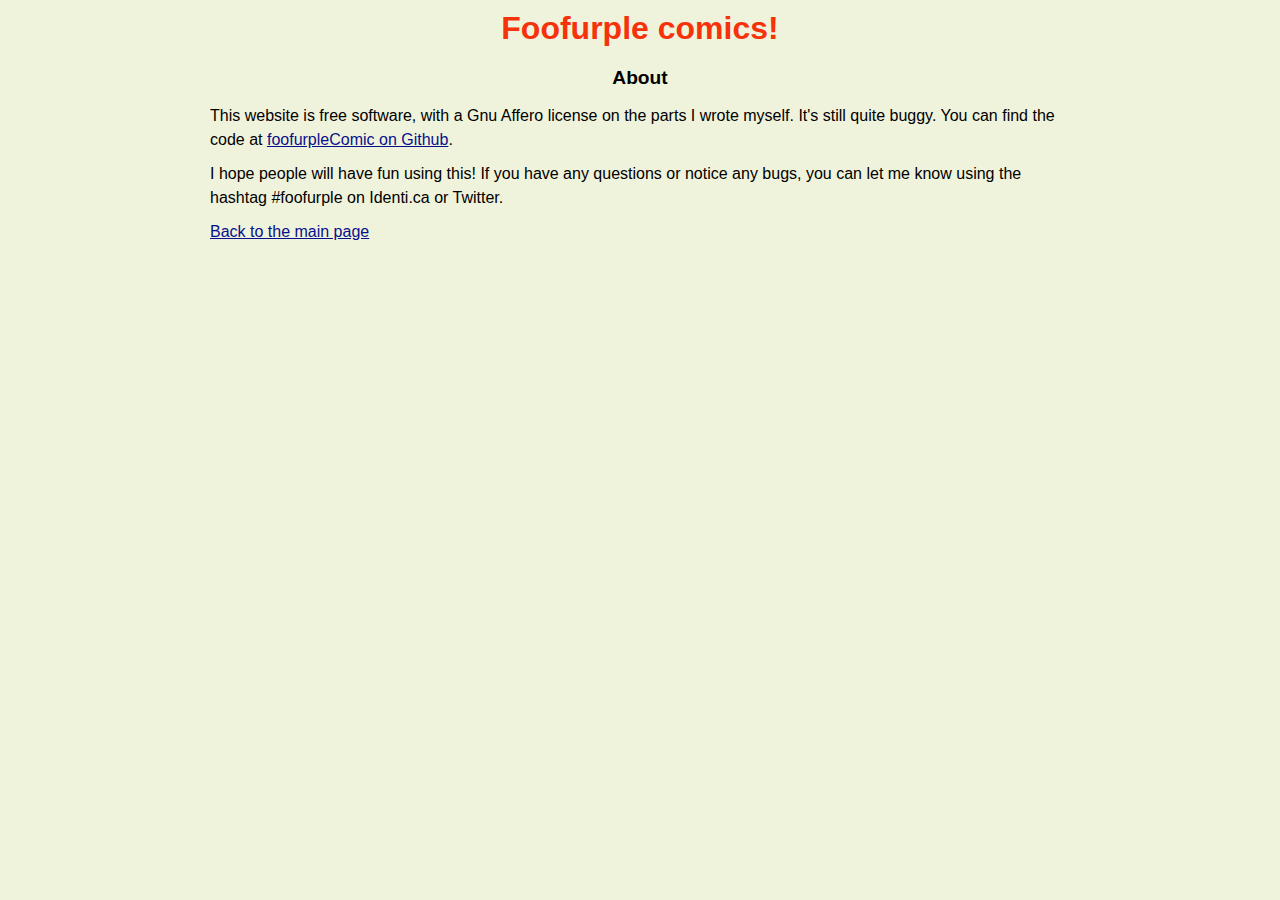
==== about.html @ c8a58b19 "added padding to bottom of textareas for easier clicking" ====
<!DOCTYPE html>

<html>
<head>
<meta http-equiv="Content-Type" content="text/html;charset=utf-8">
<title>About: Foofurple comics!</title>
<meta name="description" content="About: Foofurple comics. Make your own webcomic using amazing Creative Commons and Public Domain images.">
<link rel="icon" type="image/png" href="kittyIcon.png">
<link rel="stylesheet" type="text/css" href="kittyStyle.css">
</head>

<body>

<div id="container">

<h1 style="text-align:center;">Foofurple comics!</h1>

<h2>About</h2>

<p>This website is free software, with a Gnu Affero license on the parts I wrote myself. It's still quite buggy. You can find the code at <a href="https://github.com/anarres/foofurpleComic">foofurpleComic on Github</a>.</p>

<p>I hope people will have fun using this! If you have any questions or notice any bugs, you can let me know using the hashtag #foofurple on Identi.ca or Twitter.</p>

<p><a href="index.html">Back to the main page</a></p>

</div> <!--#container-->

</body>
</html>
---- kittyStyle.css ----
/* General layout */

* {
    margin: 0px;
    padding: 0px;
    border: 0px;
}
body {
    font-family: Arial, Helvetica, sans-serif;
    background-color: #f0f3db;
}
#container {
    min-width: 400px;
    max-width: 860px;
    margin: 0px auto;
}

#header {
    clear: both;
}
#header p {
    text-align: center;
}

/* General typography  */

h1 {
    text-align:center;
    padding: 10px;
    color: #f6320b;
    font-size: 2em;
    clear: both;
}
h2,h3,h4,h5,h6 {
    text-align:center;
    padding: 10px 0px;
    font-size: 1.2em;
}
p {
    padding: 5px 0px;
    line-height: 1.5em;
}
a {
    text-decoration: underline;
    color: #07108C;
}
a:hover {
    color: #0C1BEB;
}
input {
    border: 1px solid black;
    border-radius: 3px;
    padding: 3px 6px;
}
input.radio {
    margin-right: 10px;
    background-color:yellow;
}
button {
    border: 1px solid black;
    border-radius: 3px;
    padding: 4px 8px;
    cursor: pointer;
    font-size: 1.1em;
}
 
/* Control size of images */
img.charImg {
    width: 100px;
    height: 100px;
}
/* Control size of images !!!!!!!!!!!!!!!!!!!!!!!!!!!!!!!!!!!!!!!!!!!!!!!!!!!!!!!!!!!!!!!1 */




/* Buttons / Controls */

div#controls {
    //position: fixed;
    top: 0px;
    z-index: 9;
    max-width: 860px;
    background-color: #f0f3db;
    padding: 3px;
    border-radius: 3px;
}
div.buttonFoo {
    text-align: center;
    background-color:#f6320b;
    cursor: pointer;
    height: 50px;
    border: 1px solid #cccccc;
    margin: 10px 3px;
    margin-bottom: 0px;
    float: left;
    border-radius: 5px;
}
div.buttonFoo:hover {
    background-color: #ff1c97;
}
div.buttonFoo a {
    display: block;
    padding: 5px 7px;   
    font-size: 1.1em;
    color: #ffffff;
    font-weight: bold;
    text-decoration: none;
}
div.buttonFooText {
    float: right;
    margin-left: 3px;
}

/* Color widget */

div.colorWidget {
    background-image:url('images/spectrum.png');
    border: 1px solid #cccccc;
    margin: 10px 3px;
    border-radius: 5px;
}
div.colorWidget input {
    padding: 10px 0px;
    font-weight: bold;
    display: block;
    width: 150px;
    text-align: center;
    cursor: pointer;
    border: 1px solid #434A3A;
    margin: 3px;
}

/* White toggleDivs for choosing kitties or background art */

div.toggleDiv {
    position: absolute;
    top: 0px;
    left: 0px;
    width: 95%;
    height: 60%;
    background-color: #ffffff;
    background-image:url('sinus.png');
    z-index: 10;
    visibility: hidden;
    border-radius: 35px;
    overflow: scroll;
}
div.toggleDiv img {
    cursor: pointer;
    padding: 5px;
    margin: 5px;
}
div#chooseKitty h3 {
    font-size: 2em;
}
div#chooseKitty img {
    width: 100px;
}
#kittyLeft {
    width:45%;
    float:left;
}
#kittyRight {
    width:50%;
    float:left;
    border-left:3px dashed blue;
}
div#chooseBackgroundImage {
    background-image:url('sinus.png');
}
div#chooseBackgroundImage img {
    width: 150px;
    height: 100px;
}
div#removeBackgroundArt {
    cursor: pointer;
}
div#removeBackgroundArt a {
    background-color: #ffffff;
    display: block;
    color: #f6320b;
    text-align:center;
    border: 2px solid #f6320b;
    border-radius: 20px;
}
div#removeBackgroundArt a:hover {
    background-color:yellow;
}
.highlight {
    background-color: yellow;
}

/* infoDivs - so all the info-bubble things have the same look */

.infoDiv {
    background-color: #f7f8f2;
    border: 3px solid #f6320b;
    border-radius: 5px;
    padding: 3px 6px;
    text-align: center;
    max-width: 820px;
}
.infoDiv p {
    padding: 5px 50px;
}


/*
*    invisPosFixed:
*    things that are invisible by default, have a high z-index and appear 
*    right at the top when visible, and are also infoDivs
*/

.invisPosFixed {
    position:fixed;
    top: 15px;
    z-index: 99;
    visibility: hidden;
}
.close {
    float: right;
    margin: 5px;
    padding: 2px 6px;
    border-radius: 5px;
    cursor: pointer;
}
.close:hover {
    background-color: #dddddd;
}
.little {
    font-size: 0.9em;
}
p.description {
    border: 3px dashed blue;
    margin: 10px 60px;
    margin-bottom: 30px;
    padding: 15px 25px;
    border-radius: 10px;
    background-color: #ffffff;
}

/* Comic panels */

div.backgroundArt {
    width:400px;
    height:300px;
    border: 2px solid #bbbbbb;
    border-top: 10px solid #bbbbbb;
    z-index: 1;
    float: left;
    margin: 10px;
    position: relative;
    border-radius: 2px;
    background-size:400px 300px;
    background-repeat:no-repeat;
}
div.backgroundArt img {
    z-index: 2;
}
img.kitty1, img.kitty2 {
    width: 100px;
    height: 100px;
}



.leftBubbleImage {
    position: absolute;
    top: 5px;
    left: 5px;
}
.rightBubbleImage {
    position: absolute;
    top: 5px;
    left: 210px;
}

.textarea1 {
    z-index: 3;
    position: absolute;
    top: 10px;
    left: 10px;
    background-color: transparent;
    padding-bottom: 40px;
}
.textarea2 {
    z-index: 3;
    position: absolute;
    top: 10px;
    left: 220px;
    background-color: transparent;
    padding-bottom: 40px;
}
.kitty1 {
    position: absolute;
    top: 200px;
    left: 50px;
}
.kitty2 {
    position: absolute;
    top: 200px;
    left: 250px;
}

/* Metadata */

div#imagesMetadata {
    margin-top: 50px;
    margin-bottom: 50px;
    clear: both;
}


/* Canvas */

#myCanvas {
    margin:0px;
    padding:0px;
    border:0px;
    //visibility: hidden;
    //position:absolute;
    //top:-400px;
    //left:1200px;
}
.extraSpace {
    padding: 5px 30px;
}
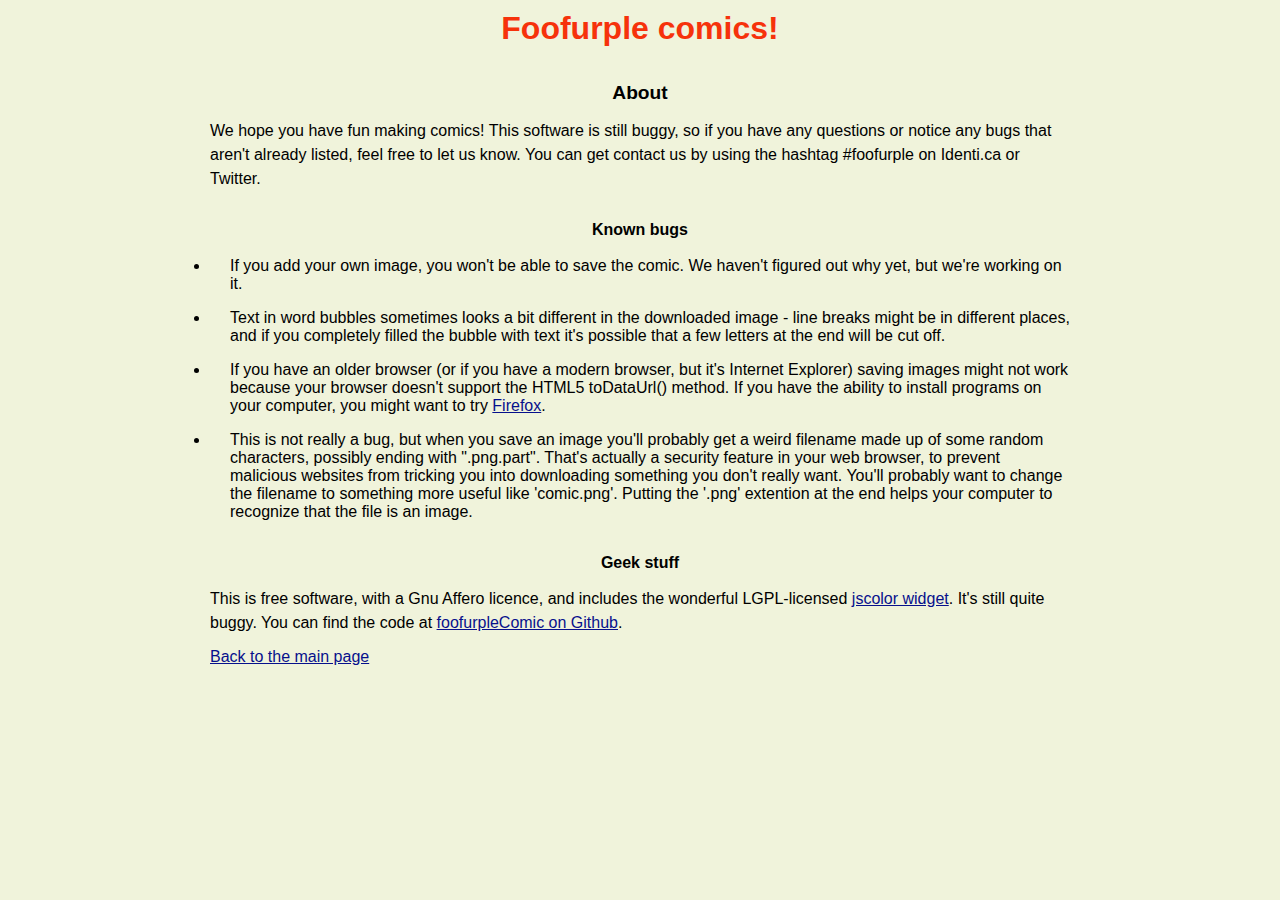
==== commit 5e24eae8: "about text" ====
--- a/about.html
+++ b/about.html
@@ -15,13 +15,33 @@
 
 <h1 style="text-align:center;">Foofurple comics!</h1>
 
+<div id="about">
+
 <h2>About</h2>
 
-<p>This website is free software, with a Gnu Affero license on the parts I wrote myself. It's still quite buggy. You can find the code at <a href="https://github.com/anarres/foofurpleComic">foofurpleComic on Github</a>.</p>
+<p>We hope you have fun making comics! This software is still buggy, so if you have any questions or notice any bugs that aren't already listed, feel free to let us know. You can get contact us by using the hashtag #foofurple on Identi.ca or Twitter.</p>
 
-<p>I hope people will have fun using this! If you have any questions or notice any bugs, you can let me know using the hashtag #foofurple on Identi.ca or Twitter.</p>
+<h3>Known bugs</h3>
+
+<ul>
+
+<li>If you add your own image, you won't be able to save the comic. We haven't figured out why yet, but we're working on it.</li>
+
+<li>Text in word bubbles sometimes looks a bit different in the downloaded image - line breaks might be in different places, and if you completely filled the bubble with text it's possible that a few letters at the end will be cut off.</li>
+
+<li>If you have an older browser (or if you have a modern browser, but it's Internet Explorer) saving images might not work because your browser doesn't support the HTML5 toDataUrl() method. If you have the ability to install programs on your computer, you might want to try <a href="http://www.mozilla.org/en-US/firefox/fx/#desktop">Firefox</a>.
+
+<li>This is not really a bug, but when you save an image you'll probably get a weird filename made up of some random characters, possibly ending with ".png.part". That's actually a security feature in your web browser, to prevent malicious websites from tricking you into downloading something you don't really want. You'll probably want to change the filename to something more useful like 'comic.png'. Putting the '.png' extention at the end helps your computer to recognize that the file is an image.</li>
+
+</ul>
+
+<h3>Geek stuff</h3>
+
+<p>This is free software, with a Gnu Affero licence, and includes the wonderful LGPL-licensed <a href="http://jscolor.com/">jscolor widget</a>. It's still quite buggy. You can find the code at <a href="https://github.com/anarres/foofurpleComic">foofurpleComic on Github</a>.</p>
 
 <p><a href="index.html">Back to the main page</a></p>
+
+</div> <!--#about-->
 
 </div> <!--#container-->
 
--- a/kittyStyle.css
+++ b/kittyStyle.css
@@ -31,11 +31,19 @@
     font-size: 2em;
     clear: both;
 }
-h2,h3,h4,h5,h6 {
+h2 {
+    font-size: 1.2em;
+    font-weight:bold;
     text-align:center;
     padding: 10px 0px;
-    font-size: 1.2em;
-}
+}
+h3,h4,h5,h6 {
+    font-size: 1em;
+    font-weight:bold;
+    text-align:center;
+    padding: 10px 0px;
+}
+
 p {
     padding: 5px 0px;
     line-height: 1.5em;
@@ -63,15 +71,24 @@
     cursor: pointer;
     font-size: 1.1em;
 }
+
+/* About page */
+
+#about li {
+    padding: 8px 0px;
+    padding-left: 20px;
+}
+#about h2, #about h3 {
+    padding-top: 25px;
+}
+
+
  
 /* Control size of images */
 img.charImg {
     width: 100px;
     height: 100px;
 }
-/* Control size of images !!!!!!!!!!!!!!!!!!!!!!!!!!!!!!!!!!!!!!!!!!!!!!!!!!!!!!!!!!!!!!!1 */
-
-
 
 
 /* Buttons / Controls */
@@ -88,13 +105,13 @@
 div.buttonFoo {
     text-align: center;
     background-color:#f6320b;
-    cursor: pointer;
     height: 50px;
     border: 1px solid #cccccc;
     margin: 10px 3px;
     margin-bottom: 0px;
     float: left;
     border-radius: 5px;
+    cursor:pointer;
 }
 div.buttonFoo:hover {
     background-color: #ff1c97;
@@ -126,9 +143,9 @@
     display: block;
     width: 150px;
     text-align: center;
-    cursor: pointer;
     border: 1px solid #434A3A;
     margin: 3px;
+    cursor: text;
 }
 
 /* White toggleDivs for choosing kitties or background art */
@@ -262,9 +279,6 @@
     width: 100px;
     height: 100px;
 }
-
-
-
 .leftBubbleImage {
     position: absolute;
     top: 5px;
@@ -275,14 +289,17 @@
     top: 5px;
     left: 210px;
 }
-
 .textarea1 {
     z-index: 3;
     position: absolute;
     top: 10px;
     left: 10px;
     background-color: transparent;
-    padding-bottom: 40px;
+    padding-bottom: 30px;
+    overflow:hidden;
+    font-family:Arial, Helvetica, sans-serif;
+    font-size: 14px;
+    font-weight: normal;
 }
 .textarea2 {
     z-index: 3;
@@ -290,7 +307,12 @@
     top: 10px;
     left: 220px;
     background-color: transparent;
-    padding-bottom: 40px;
+    padding-bottom: 30px;
+    overflow:hidden;
+
+    font-family:Arial, Helvetica, sans-serif;
+    font-size: 14px;
+    font-weight: normal;
 }
 .kitty1 {
     position: absolute;
@@ -318,10 +340,10 @@
     margin:0px;
     padding:0px;
     border:0px;
-    //visibility: hidden;
-    //position:absolute;
-    //top:-400px;
-    //left:1200px;
+    visibility: hidden;
+    position:absolute;
+    top:-10000px;
+    left:-1200px;
 }
 .extraSpace {
     padding: 5px 30px;
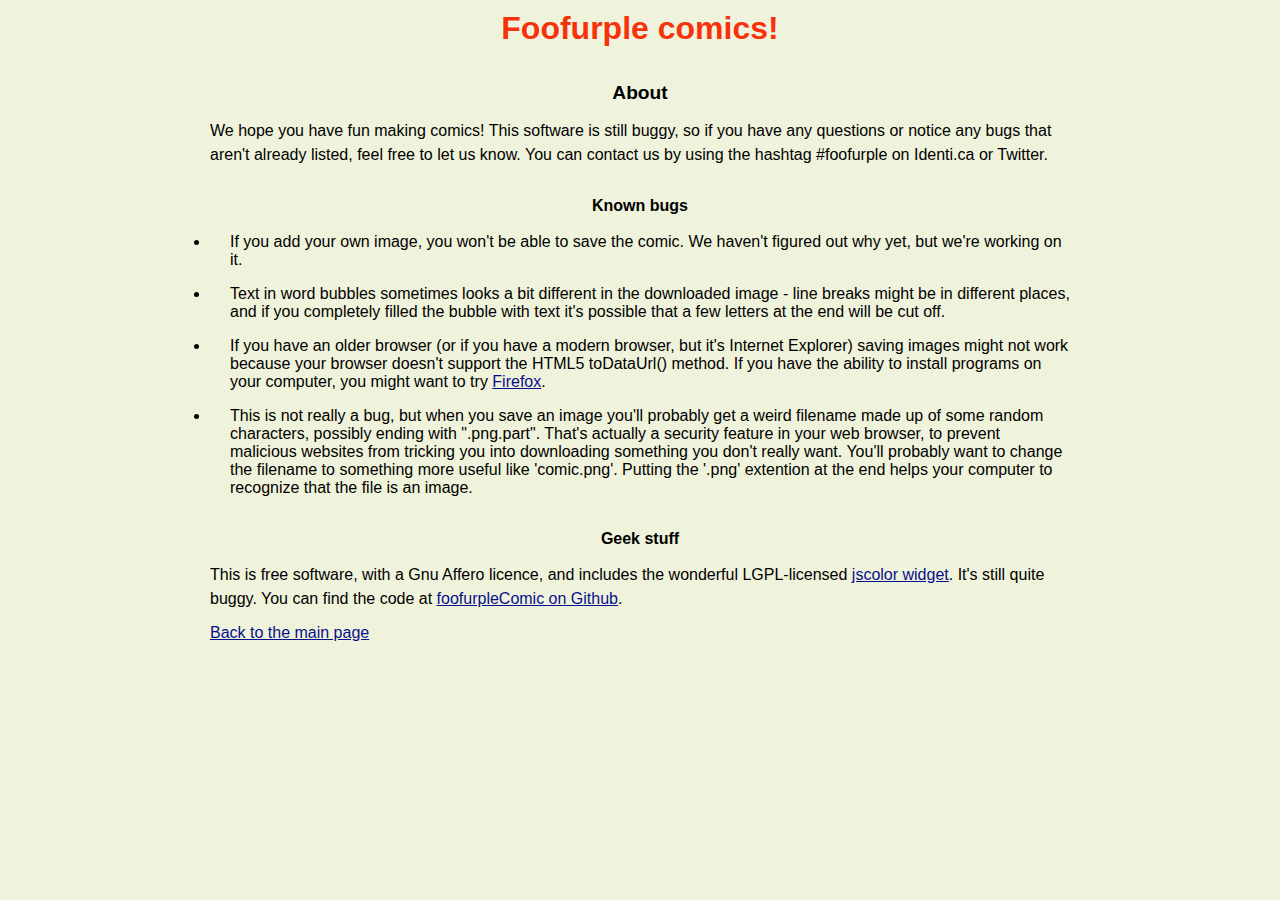
==== commit b273aca0: "foo" ====
--- a/about.html
+++ b/about.html
@@ -19,7 +19,7 @@
 
 <h2>About</h2>
 
-<p>We hope you have fun making comics! This software is still buggy, so if you have any questions or notice any bugs that aren't already listed, feel free to let us know. You can get contact us by using the hashtag #foofurple on Identi.ca or Twitter.</p>
+<p>We hope you have fun making comics! This software is still buggy, so if you have any questions or notice any bugs that aren't already listed, feel free to let us know. You can contact us by using the hashtag #foofurple on Identi.ca or Twitter.</p>
 
 <h3>Known bugs</h3>
 
--- a/kittyStyle.css
+++ b/kittyStyle.css
@@ -1,4 +1,8 @@
 /* General layout */
+
+canvas {
+    border: 10px solid grey;
+}
 
 * {
     margin: 0px;
@@ -258,6 +262,10 @@
 }
 
 /* Comic panels */
+
+#comicPanels {
+    min-height: 300px;
+}
 
 div.backgroundArt {
     width:400px;
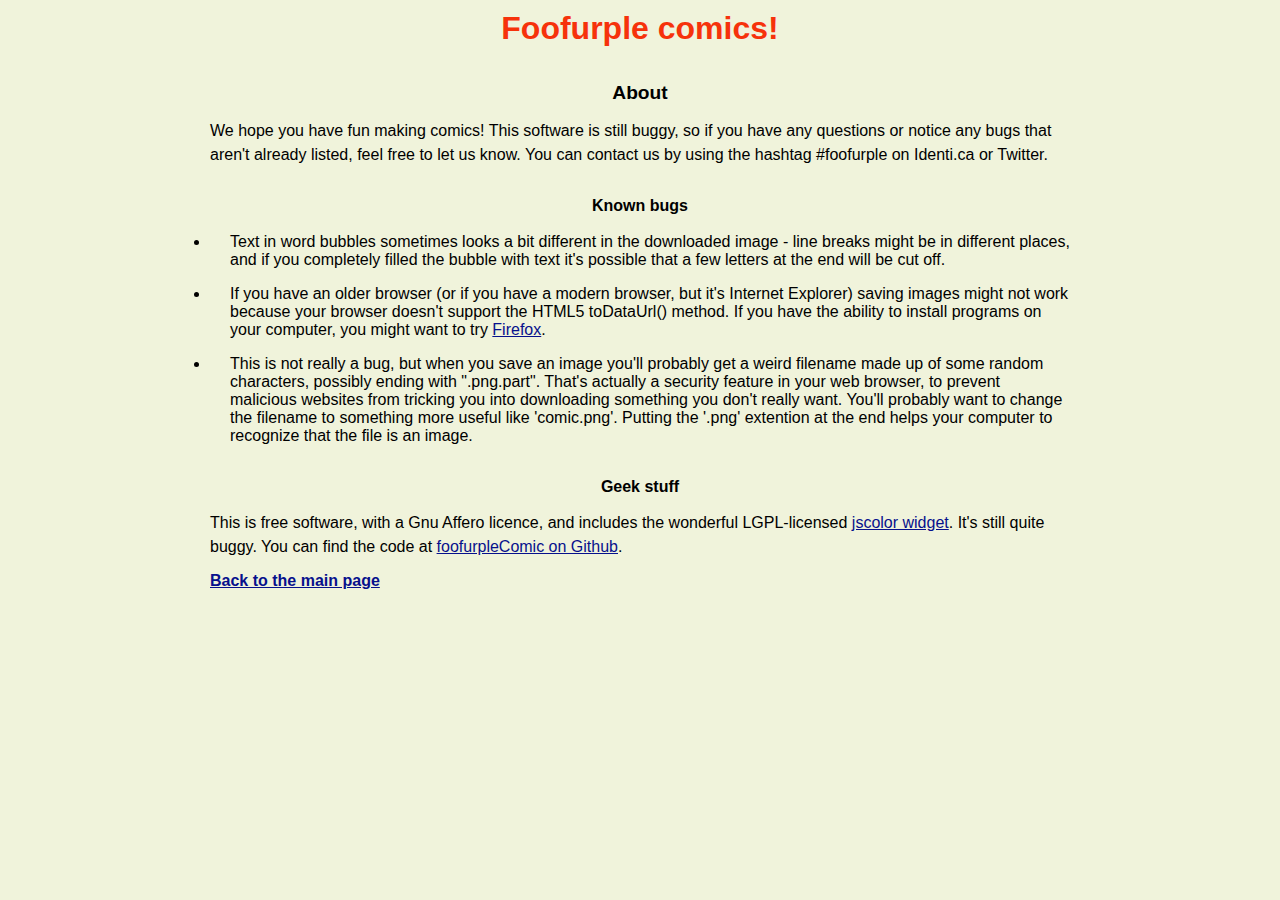
==== commit 656356af: "increased imagesave line maxchars to 25, fixed bug with imagesave background color." ====
--- a/about.html
+++ b/about.html
@@ -25,8 +25,6 @@
 
 <ul>
 
-<li>If you add your own image, you won't be able to save the comic. We haven't figured out why yet, but we're working on it.</li>
-
 <li>Text in word bubbles sometimes looks a bit different in the downloaded image - line breaks might be in different places, and if you completely filled the bubble with text it's possible that a few letters at the end will be cut off.</li>
 
 <li>If you have an older browser (or if you have a modern browser, but it's Internet Explorer) saving images might not work because your browser doesn't support the HTML5 toDataUrl() method. If you have the ability to install programs on your computer, you might want to try <a href="http://www.mozilla.org/en-US/firefox/fx/#desktop">Firefox</a>.
@@ -39,7 +37,7 @@
 
 <p>This is free software, with a Gnu Affero licence, and includes the wonderful LGPL-licensed <a href="http://jscolor.com/">jscolor widget</a>. It's still quite buggy. You can find the code at <a href="https://github.com/anarres/foofurpleComic">foofurpleComic on Github</a>.</p>
 
-<p><a href="index.html">Back to the main page</a></p>
+<p><strong><a href="index.html">Back to the main page</a></strong></p>
 
 </div> <!--#about-->
 
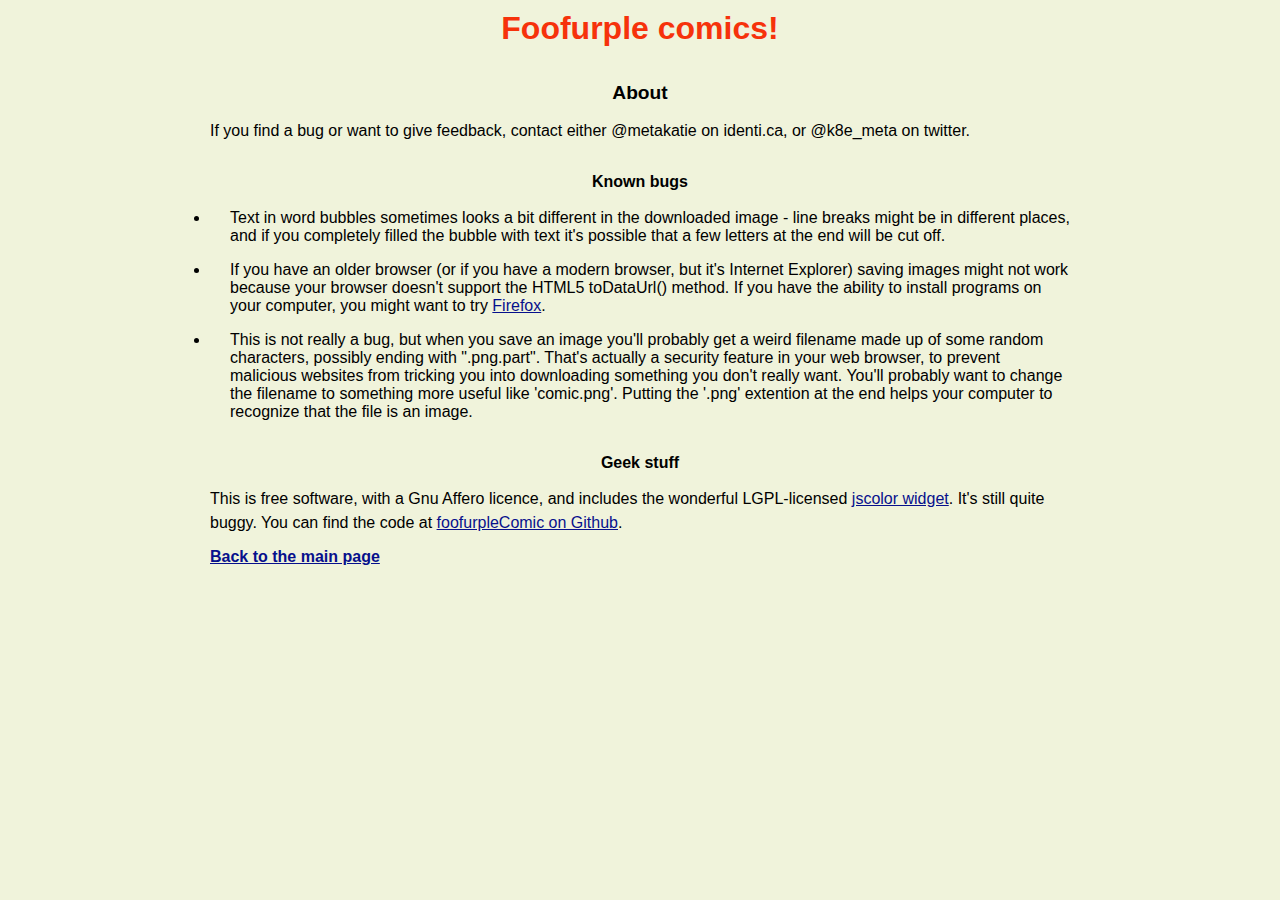
==== commit a75f4573: "metadata at bottom of generated image is only one panel wide." ====
--- a/about.html
+++ b/about.html
@@ -19,7 +19,7 @@
 
 <h2>About</h2>
 
-<p>We hope you have fun making comics! This software is still buggy, so if you have any questions or notice any bugs that aren't already listed, feel free to let us know. You can contact us by using the hashtag #foofurple on Identi.ca or Twitter.</p>
+<p>If you find a bug or want to give feedback, contact either @metakatie on identi.ca, or @k8e_meta on twitter.</p>
 
 <h3>Known bugs</h3>
 
--- a/kittyStyle.css
+++ b/kittyStyle.css
@@ -22,9 +22,7 @@
 #header {
     clear: both;
 }
-#header p {
-    text-align: center;
-}
+
 
 /* General typography  */
 
@@ -76,6 +74,7 @@
     font-size: 1.1em;
 }
 
+
 /* About page */
 
 #about li {
@@ -98,40 +97,35 @@
 /* Buttons / Controls */
 
 div#controls {
-    //position: fixed;
-    top: 0px;
     z-index: 9;
-    max-width: 860px;
     background-color: #f0f3db;
-    padding: 3px;
-    border-radius: 3px;
+    position: fixed;
+    top: 0;
 }
 div.buttonFoo {
-    text-align: center;
+    text-align: left;
     background-color:#f6320b;
-    height: 50px;
     border: 1px solid #cccccc;
     margin: 10px 3px;
     margin-bottom: 0px;
     float: left;
     border-radius: 5px;
     cursor:pointer;
+    height: 50px;
 }
 div.buttonFoo:hover {
     background-color: #ff1c97;
 }
 div.buttonFoo a {
-    display: block;
-    padding: 5px 7px;   
+    display: block; 
     font-size: 1.1em;
     color: #ffffff;
-    font-weight: bold;
     text-decoration: none;
 }
-div.buttonFooText {
-    float: right;
-    margin-left: 3px;
-}
+div.buttonFoo img {
+    padding: 5px 7px;  
+}
+
 
 /* Color widget */
 
@@ -169,14 +163,16 @@
 }
 div.toggleDiv img {
     cursor: pointer;
-    padding: 5px;
-    margin: 5px;
 }
 div#chooseKitty h3 {
     font-size: 2em;
 }
 div#chooseKitty img {
-    width: 100px;
+    width: 70px;
+    height: 70px;
+
+    padding: 3px;
+    margin: 0px;
 }
 #kittyLeft {
     width:45%;
@@ -191,8 +187,10 @@
     background-image:url('sinus.png');
 }
 div#chooseBackgroundImage img {
-    width: 150px;
-    height: 100px;
+    width: 120px;
+    height: 80px;
+    padding: 0px;
+    margin: 3px;
 }
 div#removeBackgroundArt {
     cursor: pointer;
@@ -345,13 +343,7 @@
 /* Canvas */
 
 #myCanvas {
-    margin:0px;
-    padding:0px;
-    border:0px;
-    visibility: hidden;
-    position:absolute;
-    top:-10000px;
-    left:-1200px;
+    display: none;
 }
 .extraSpace {
     padding: 5px 30px;
